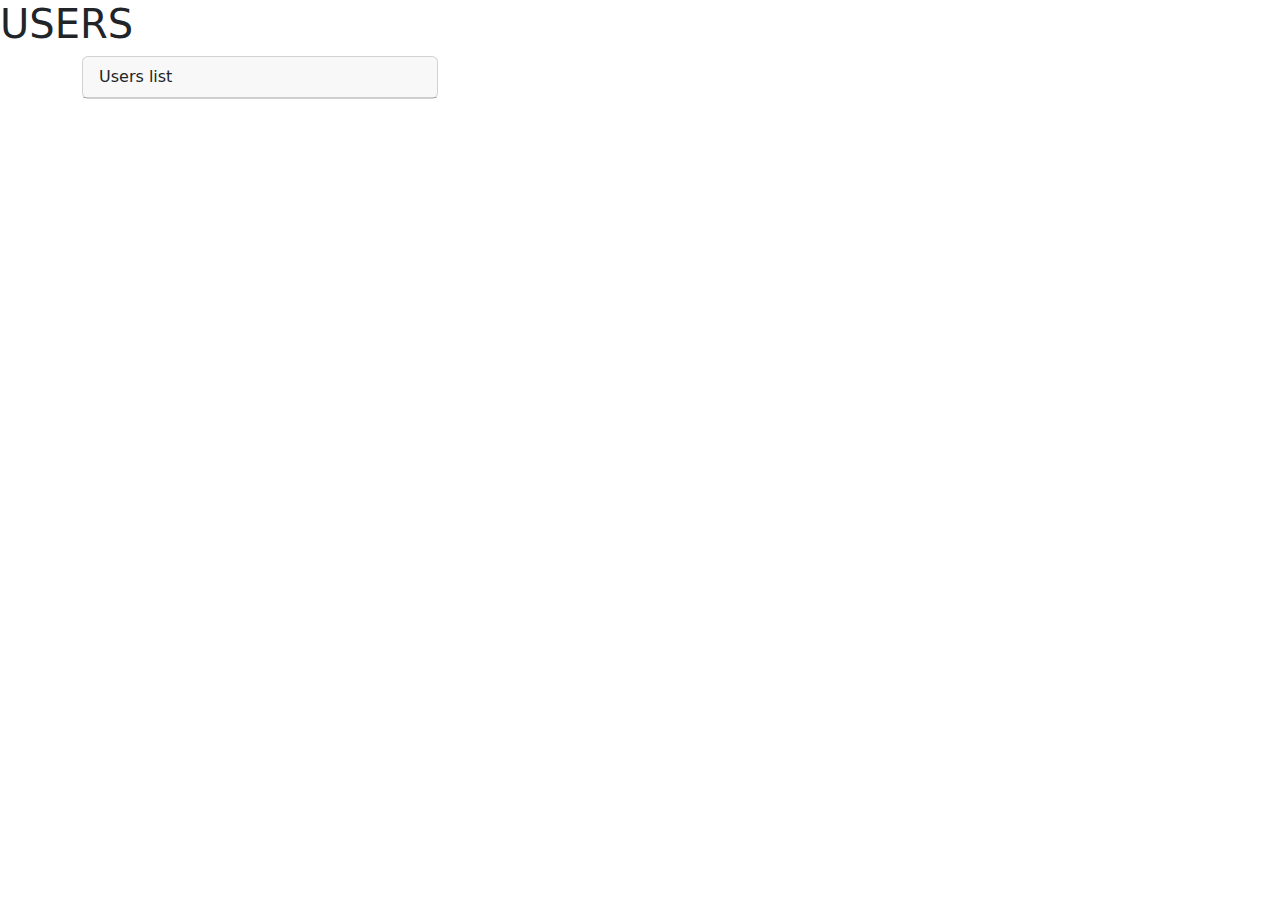
==== hw1-ajax.html @ cd5efd78 "ajax" ====
<!DOCTYPE html>
<html lang="en">
<head>
    <meta charset="UTF-8">
    <meta name="viewport" content="width=device-width, initial-scale=1.0">
    <title>Document</title>
    <link rel="stylesheet" href="https://cdn.jsdelivr.net/npm/bootstrap@5.3.1/dist/css/bootstrap.min.css">
</head>
<body>
    <h1>USERS</h1>
    <section class="users-wrapper">
        <div class="container">
            <div class="row">
               <div class="col col-4">
                <div class="card" >
                    <div class="card-header">
                        Users list
                    </div>
                    <ul class="list-group users-list">
                    </ul>
                </div>
               </div>
               <!-- /.col col-4 --> 
            </div>
        </div>

    </section>




    <script src="/js/hw1-ajax.js" type="module"></script>
</body>
</html>
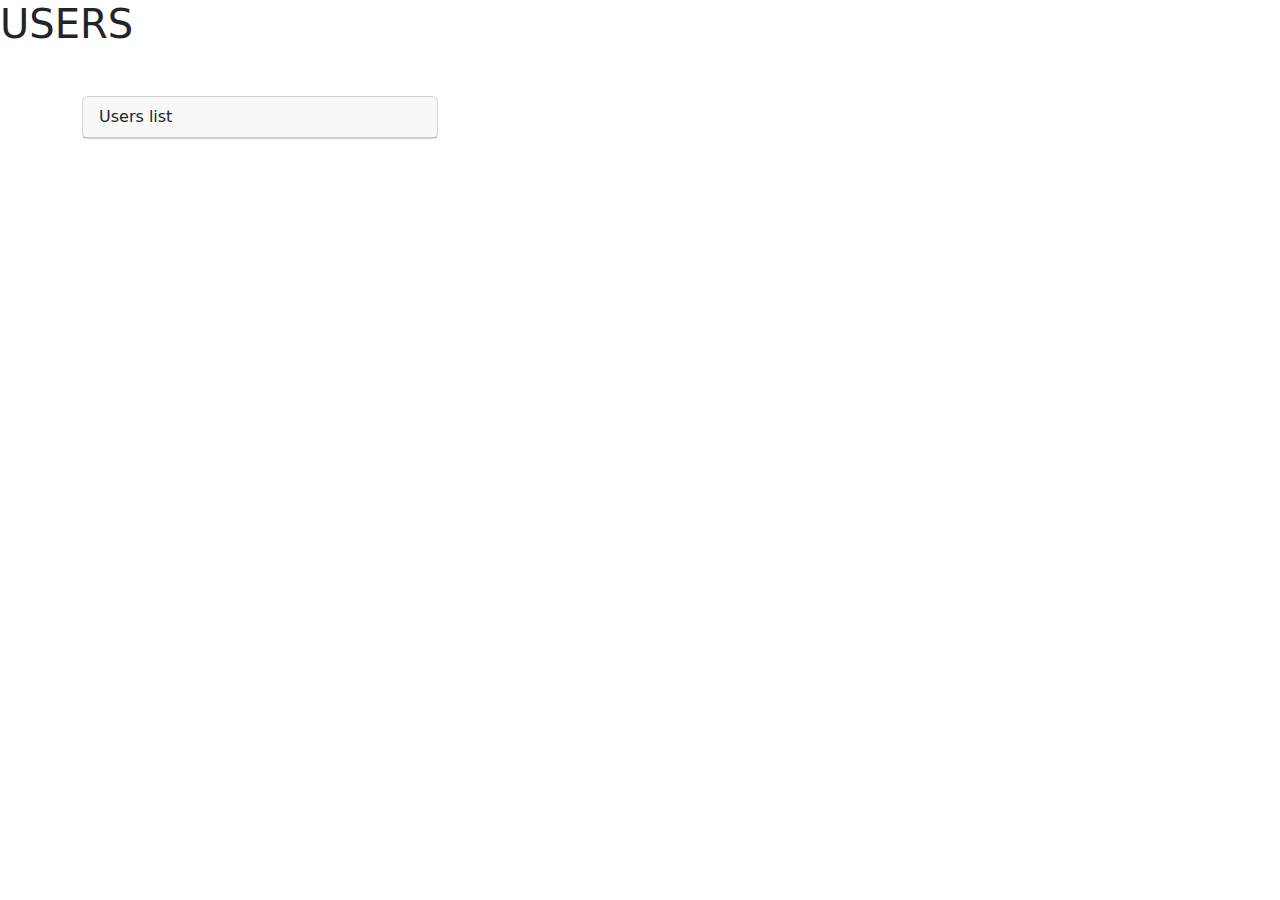
==== commit 7a582a9b: "home work" ====
--- a/hw1-ajax.html
+++ b/hw1-ajax.html
@@ -3,12 +3,12 @@
 <head>
     <meta charset="UTF-8">
     <meta name="viewport" content="width=device-width, initial-scale=1.0">
-    <title>Document</title>
+    <title>homeWork 1-ajax</title>
     <link rel="stylesheet" href="https://cdn.jsdelivr.net/npm/bootstrap@5.3.1/dist/css/bootstrap.min.css">
 </head>
 <body>
     <h1>USERS</h1>
-    <section class="users-wrapper">
+    <section class="users-wrapper mt-5">
         <div class="container">
             <div class="row">
                <div class="col col-4">
@@ -21,6 +21,10 @@
                 </div>
                </div>
                <!-- /.col col-4 --> 
+               <div class="col col-6">
+                <div class="user-info"></div>
+               </div>
+               <!-- /.col col-6 -->
             </div>
         </div>
 
